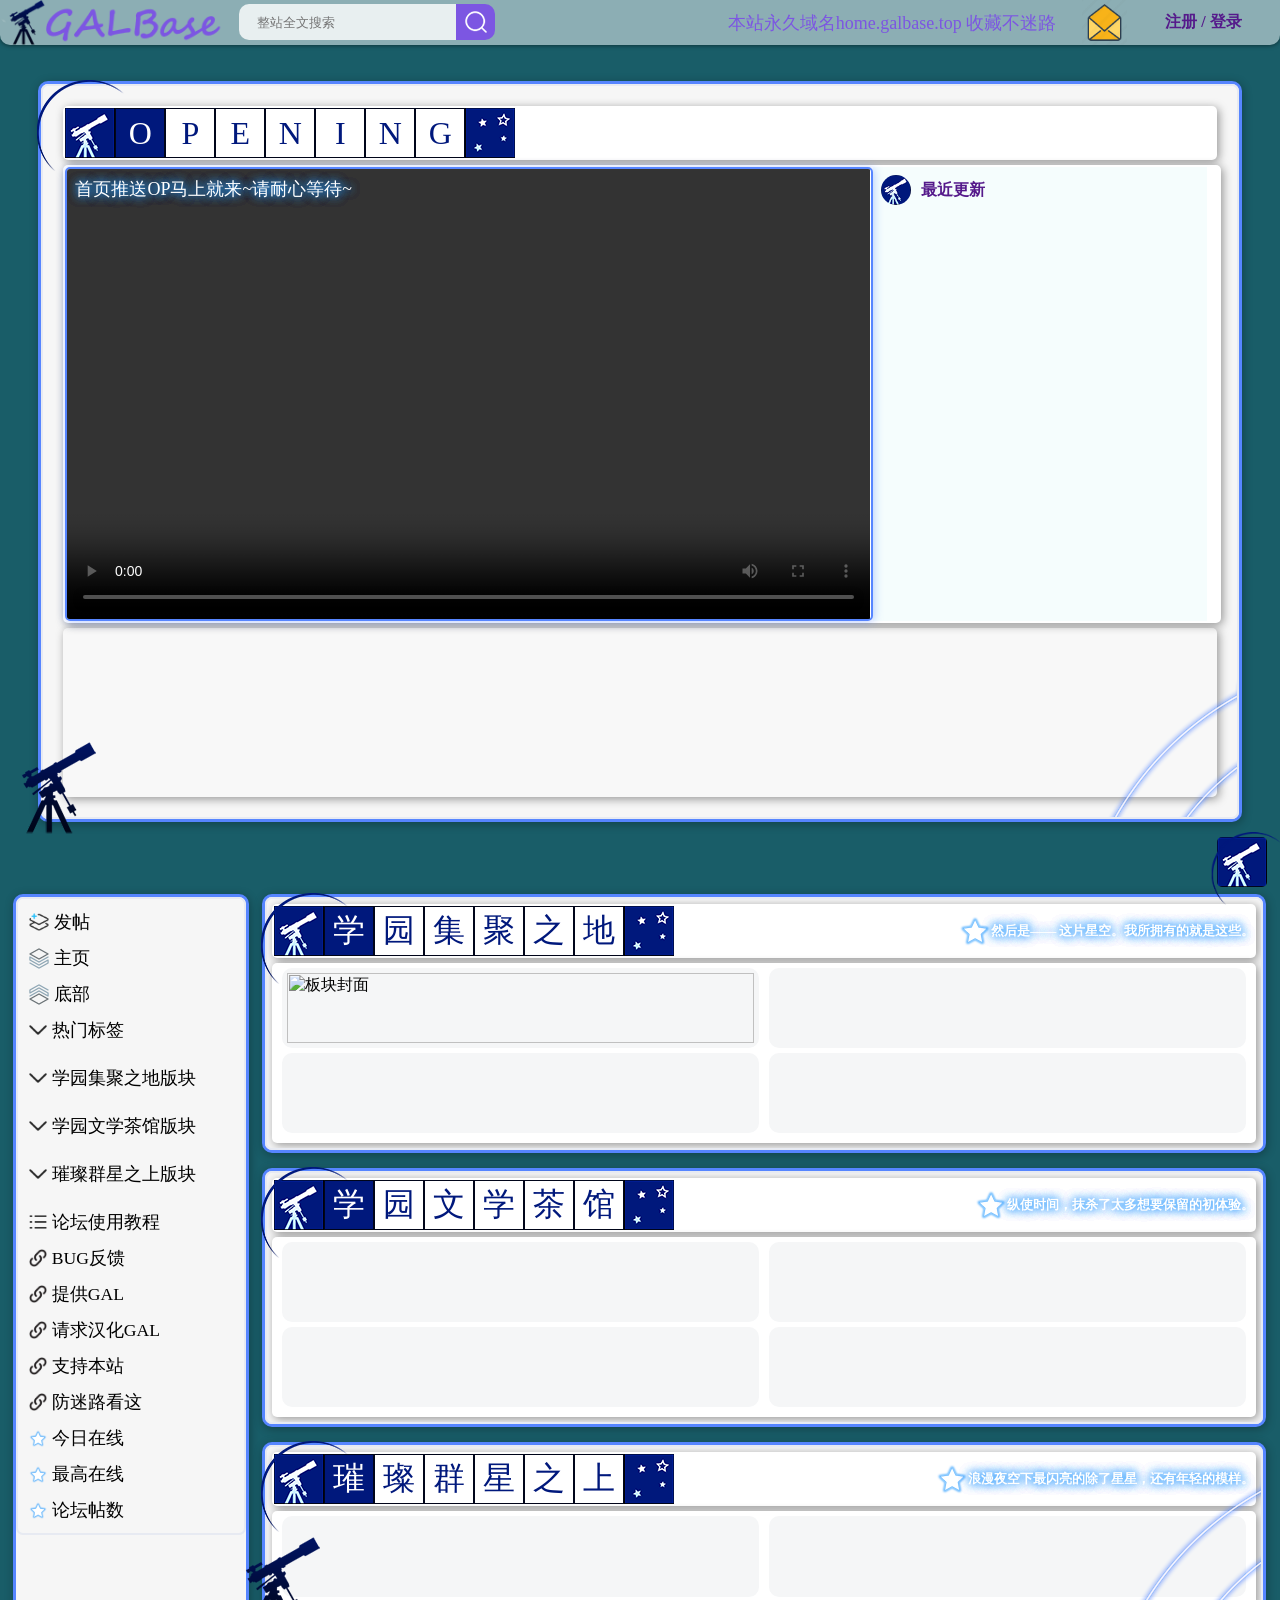
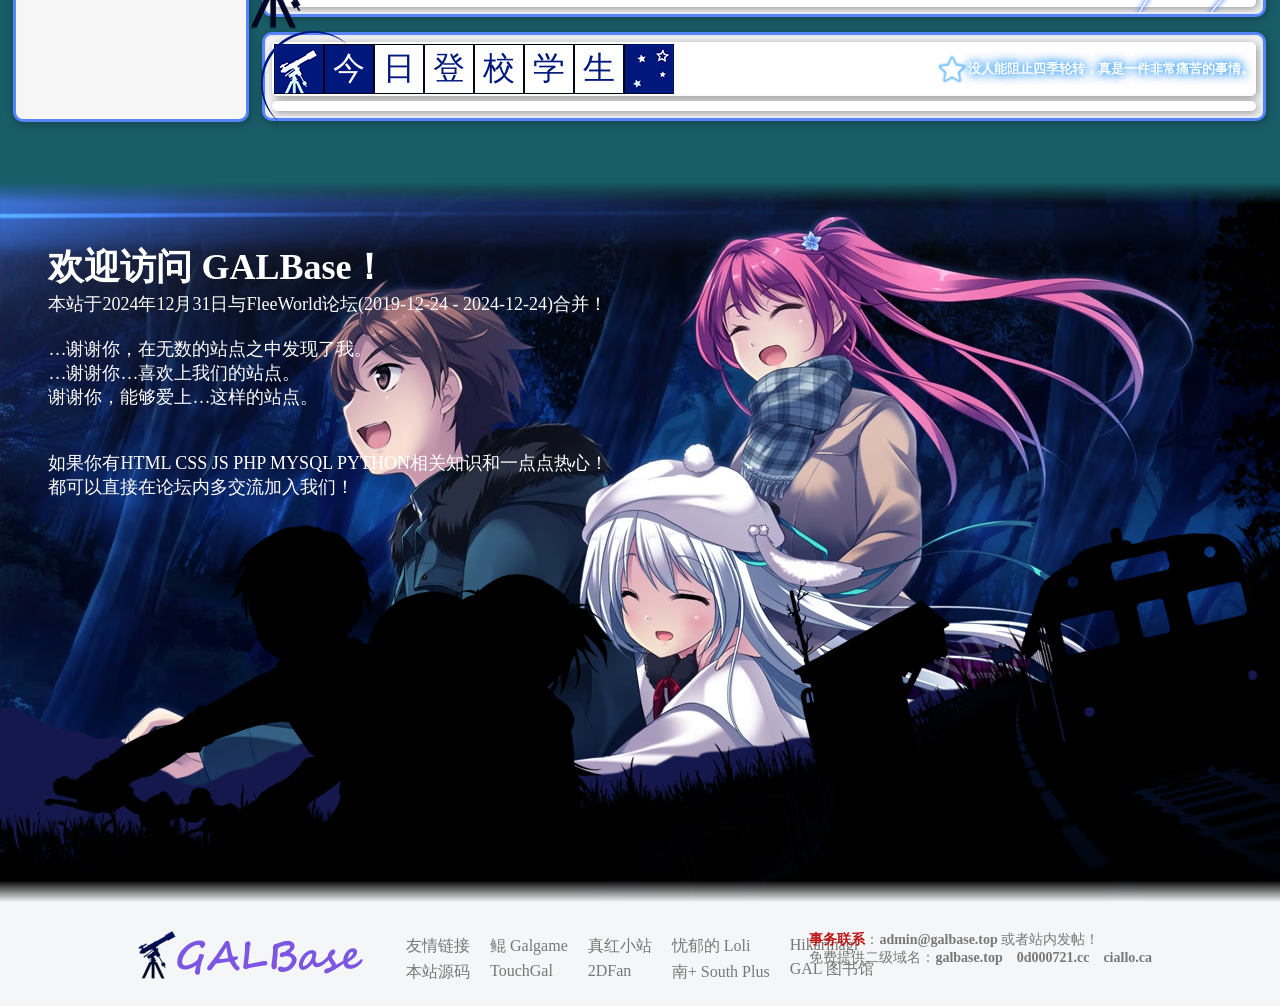
==== index.html @ 7bfcefce "新版本 脱完PHP，现在全部换成fastapi" ====
<html>
<head>
	<meta name="viewport" content="width=device-width, initial-scale=1.0, maximum-scale=1.0, user-scalable=0">
	<meta http-equiv="content-type" content="text/html; charset=utf-8">
	<meta name='description' content='GALBase论坛 - Galgame资源站点'>
	<title>GALBase论坛 - Galgame资源站点</title>

	<!-- css -->
	<link rel="stylesheet" href="/css/header.css">
	<link rel="stylesheet" href="/css/style.css">
	<link rel="stylesheet" href="/css/home_page.css">
	<style>
		#fps {
			position: sticky;
			left: 0;
			bottom: 0;
			background-color:aqua;
		}
	</style>
</head>
<body>
	

	<div class="header"></div>


	<br>
	<br>

	<div class="board op_board">
		<img src="/data/imgs/telescope_top.png" class="telescope_top">
		<img src="/data/imgs/telescope_bottom.png" class="telescope_bottom">
		<img src="/data/imgs/title_arc.png" class="title_arc">
		<div class="board_2nd">
			<img src="/data/imgs/star_orbit.png" class="star_orbit">
			<img src="/data/imgs/light_star.png" class="light_star">
			<header>
				<img src="/data/imgs/title_start.png" class="title_start">
				<ul class="title_content">
					<li>O</li>
					<li>P</li>
					<li>E</li>
					<li>N</li>
					<li>I</li>
					<li>N</li>
					<li>G</li>
				</ul>
				<img src="/data/imgs/title_end.png" class="title_end">
			</header>
			<main style="width: 100%">
				<div class="home_page_op">
					<video src="" poster="" frameborder="no" framespacing="0" scrolling="no" allow="autoplay; encrypted-media" allowfullscreen="true" preload="auto" controls controlsList="nodownload"></video>
					<span class="title"><a href="" target="_blank">首页推送OP马上就来~请耐心等待~</a></span>
				</div>

				<div class="newest_topic">
					<div class="card">
						<div class="auther">
							<img src="/data/imgs/title_start.png" class="avatar" alt="图片加载失败">
							<span class="uname">最近更新</span>
						</div>
					</div>
				</div>
			</main>

			<div class="recommend_gal_list">
				<div class="card"></div>
			</div>
		</div>
	</div>






	<br>
	<br>
	<br>
	<br>

	<div class="board navigation_bar"></div>


	<div class="board main_board">
		<img src="/data/imgs/title_arc.png" class="title_arc">
		<div class="board_2nd">
			<header>
				<img src="/data/imgs/title_start.png" class="title_start">
				<ul class="title_content">
					<li>学</li>
					<li>园</li>
					<li>集</li>
					<li>聚</li>
					<li>之</li>
					<li>地</li>
				</ul>
				<img src="/data/imgs/title_end.png" class="title_end">
				<div class="sign">
					<img class="star" src="/data/imgs/star.png" alt="图片加载失败">
					<p>然后是—— 这片星空。我所拥有的就是这些。</p>
				</div>
			</header>
			<main>
				<div class="section_board" id="fid_1-1">
					<img class="cover" src="/data/imgs/board/none.png" alt="板块封面">
					<ul>
						<li><a class="title" href="" target="_blank">&ensp;板块信息正在来的路上~请耐心等待~</a><span class="num" hidden>收入数: <span>0</span></span></li>
						<li><a class="topic" href="" target="_blank"></a></li>
						<li class="info" hidden>
							<img src="/data/imgs/user.png" alt="用户名"><a class="auther" href="" target="_blank"></a>
							<img src="/data/imgs/date.png" alt="日期"><span class="date"></span>
							<img src="/data/imgs/view.png" alt="浏览量"><span class="view"></span>
							<img src="/data/imgs/reply.png" alt="回复量"><span class="reply"></span>
						</li>
					</ul>
				</div>

				<div class="section_board" id="fid_1-2">
					<img class="cover" src="" alt="板块封面" hidden>
					<ul>
						<li><a class="title" href="" target="_blank"></a><span class="num" hidden>收入数: <span>0</span></span></li>
						<li><a class="topic" href="" target="_blank"></a></li>
						<li class="info" hidden>
							<img src="/data/imgs/user.png" alt="用户名"><a class="auther" href="" target="_blank"></a>
							<img src="/data/imgs/date.png" alt="日期"><span class="date"></span>
							<img src="/data/imgs/view.png" alt="浏览量"><span class="view"></span>
							<img src="/data/imgs/reply.png" alt="回复量"><span class="reply"></span>
						</li>
					</ul>
				</div>

				<div class="section_board" id="fid_1-3">
					<img class="cover" src="" alt="板块封面" hidden>
					<ul>
						<li><a class="title" href="" target="_blank"></a><span class="num" hidden>收入数: <span>0</span></span></li>
						<li><a class="topic" href="" target="_blank"></a></li>
						<li class="info" hidden>
							<img src="/data/imgs/user.png" alt="用户名"><a class="auther" href="" target="_blank"></a>
							<img src="/data/imgs/date.png" alt="日期"><span class="date"></span>
							<img src="/data/imgs/view.png" alt="浏览量"><span class="view"></span>
							<img src="/data/imgs/reply.png" alt="回复量"><span class="reply"></span>
						</li>
					</ul>
				</div>

				<div class="section_board" id="fid_1-4">
					<img class="cover" src="" alt="板块封面" hidden>
					<ul>
						<li><a class="title" href="" target="_blank"></a><span class="num" hidden>收入数: <span>0</span></span></li>
						<li><a class="topic" href="" target="_blank"></a></li>
						<li class="info" hidden>
							<img src="/data/imgs/user.png" alt="用户名"><a class="auther" href="" target="_blank"></a>
							<img src="/data/imgs/date.png" alt="日期"><span class="date"></span>
							<img src="/data/imgs/view.png" alt="浏览量"><span class="view"></span>
							<img src="/data/imgs/reply.png" alt="回复量"><span class="reply"></span>
						</li>
					</ul>
				</div>


			</main>
		</div>
	</div>





	<div class="board main_board" style="margin-top: 15px;">
		<img src="/data/imgs/title_arc.png" class="title_arc">
		<div class="board_2nd">
			<header>
				<img src="/data/imgs/title_start.png" class="title_start">
				<ul class="title_content">
					<li>学</li>
					<li>园</li>
					<li>文</li>
					<li>学</li>
					<li>茶</li>
					<li>馆</li>
				</ul>
				<img src="/data/imgs/title_end.png" class="title_end">
				<div class="sign">
					<img class="star" src="/data/imgs/star.png" alt="图片加载失败">
					<p>纵使时间，抹杀了太多想要保留的初体验。</p>
				</div>
			</header>
			<main>
				<div class="section_board" id="fid_2-1">
					<img class="cover" src="" alt="板块封面" hidden>
					<ul>
						<li><a class="title" href="" target="_blank"></a><span class="num" hidden>收入数: <span>0</span></span></li>
						<li><a class="topic" href="" target="_blank"></a></li>
						<li class="info" hidden>
							<img src="/data/imgs/user.png" alt="用户名"><a class="auther" href="" target="_blank"></a>
							<img src="/data/imgs/date.png" alt="日期"><span class="date"></span>
							<img src="/data/imgs/view.png" alt="浏览量"><span class="view"></span>
							<img src="/data/imgs/reply.png" alt="回复量"><span class="reply"></span>
						</li>
					</ul>
				</div>

				<div class="section_board" id="fid_2-2">
					<img class="cover" src="" alt="板块封面" hidden>
					<ul>
						<li><a class="title" href="" target="_blank"></a><span class="num" hidden>收入数: <span>0</span></span></li>
						<li><a class="topic" href="" target="_blank"></a></li>
						<li class="info" hidden>
							<img src="/data/imgs/user.png" alt="用户名"><a class="auther" href="" target="_blank"></a>
							<img src="/data/imgs/date.png" alt="日期"><span class="date"></span>
							<img src="/data/imgs/view.png" alt="浏览量"><span class="view"></span>
							<img src="/data/imgs/reply.png" alt="回复量"><span class="reply"></span>
						</li>
					</ul>
				</div>

				<div class="section_board" id="fid_2-3">
					<img class="cover" src="" alt="板块封面" hidden>
					<ul>
						<li><a class="title" href="" target="_blank"></a><span class="num" hidden>收入数: <span>0</span></span></li>
						<li><a class="topic" href="" target="_blank"></a></li>
						<li class="info" hidden>
							<img src="/data/imgs/user.png" alt="用户名"><a class="auther" href="" target="_blank"></a>
							<img src="/data/imgs/date.png" alt="日期"><span class="date"></span>
							<img src="/data/imgs/view.png" alt="浏览量"><span class="view"></span>
							<img src="/data/imgs/reply.png" alt="回复量"><span class="reply"></span>
						</li>
					</ul>
				</div>

				<div class="section_board" id="fid_2-4">
					<img class="cover" src="" alt="板块封面" hidden>
					<ul>
						<li><a class="title" href="" target="_blank"></a><span class="num" hidden>收入数: <span>0</span></span></li>
						<li><a class="topic" href="" target="_blank"></a></li>
						<li class="info" hidden>
							<img src="/data/imgs/user.png" alt="用户名"><a class="auther" href="" target="_blank"></a>
							<img src="/data/imgs/date.png" alt="日期"><span class="date"></span>
							<img src="/data/imgs/view.png" alt="浏览量"><span class="view"></span>
							<img src="/data/imgs/reply.png" alt="回复量"><span class="reply"></span>
						</li>
					</ul>
				</div>
			</main>
		</div>
	</div>



	<div class="board main_board" style="margin-top: 15px;">
		<img src="/data/imgs/telescope_top.png" class="telescope_top">
		<img src="/data/imgs/telescope_bottom.png" class="telescope_bottom">
		<img src="/data/imgs/title_arc.png" class="title_arc">
		<div class="board_2nd">
			<img src="/data/imgs/star_orbit.png" class="star_orbit">
			<img src="/data/imgs/light_star.png" class="light_star">
			<header>
				<img src="/data/imgs/title_start.png" class="title_start">
				<ul class="title_content">
					<li>璀</li>
					<li>璨</li>
					<li>群</li>
					<li>星</li>
					<li>之</li>
					<li>上</li>
				</ul>
				<img src="/data/imgs/title_end.png" class="title_end">
				<div class="sign">
					<img class="star" src="/data/imgs/star.png" alt="图片加载失败">
					<p>浪漫夜空下最闪亮的除了星星，还有年轻的模样。</p>
				</div>
			</header>
			<main style="width: 100%;">

				<div class="section_board" id="fid_3-1">
					<img class="cover" src="" alt="板块封面" hidden>
					<ul>
						<li><a class="title" href="" target="_blank"></a><span class="num" hidden>收入数: <span>0</span></span></li>
						<li><a class="topic" href="" target="_blank"></a></li>
						<li class="info" hidden>
							<img src="/data/imgs/user.png" alt="用户名"><a class="auther" href="" target="_blank"></a>
							<img src="/data/imgs/date.png" alt="日期"><span class="date"></span>
							<img src="/data/imgs/view.png" alt="浏览量"><span class="view"></span>
							<img src="/data/imgs/reply.png" alt="回复量"><span class="reply"></span>
						</li>
					</ul>
				</div>

				<div class="section_board" id="fid_3-2">
					<img class="cover" src="" alt="板块封面" hidden>
					<ul>
						<li><a class="title" href="" target="_blank"></a><span class="num" hidden>收入数: <span>0</span></span></li>
						<li><a class="topic" href="" target="_blank"></a></li>
						<li class="info" hidden>
							<img src="/data/imgs/user.png" alt="用户名"><a class="auther" href="" target="_blank"></a>
							<img src="/data/imgs/date.png" alt="日期"><span class="date"></span>
							<img src="/data/imgs/view.png" alt="浏览量"><span class="view"></span>
							<img src="/data/imgs/reply.png" alt="回复量"><span class="reply"></span>
						</li>
					</ul>
				</div>
			</main>
		</div>
	</div>




	<div class="board main_board dynamic_height_flex" style="margin-top: 15px;">
		<img src="/data/imgs/title_arc.png" class="title_arc">
		<div class="board_2nd">
			<header>
				<img src="/data/imgs/title_start.png" class="title_start">
				<ul class="title_content">
					<li>今</li>
					<li>日</li>
					<li>登</li>
					<li>校</li>
					<li>学</li>
					<li>生</li>
				</ul>
				<img src="/data/imgs/title_end.png" class="title_end">
				<div class="sign">
					<img class="star" src="/data/imgs/star.png" alt="图片加载失败">
					<p>没人能阻止四季轮转，真是一件非常痛苦的事情。</p>
				</div>
			</header>
			<main id="online">
				<ul></ul>
			</main>
		</div>
	</div>

	<br><br><br>
</body>

<script src="/js/functions.js"></script>
<script src="/js/header.js"></script>
<script src="/js/navigation_bar.js"></script>
<script src="/js/index.js"></script>
<script src="/js/footer.js"></script>
---- css/header.css ----
.header {
	position: sticky;
	top: 0px;
	width: 100%;
	height: 5%;
	background-color: rgba(255, 255, 255, .5);
	border-radius: 0 0 10px 10px;
	box-shadow: 0px 0px 5px rgb(0,0,0, .6);
	z-index: 100;
}

.header .logo {
	float: left;
	height: 100%;
	cursor: pointer;
	-webkit-user-drag: none;
	-moz-user-drag: none;
	-o-user-drag: none;
	-ms-user-drag: none;
	user-select: none;
	-webkit-user-select: none;
	-moz-user-select: none;
	-o-user-select: none;
	-ms-user-select: none;
}

.header .search {
	float: left;
	width: 20%;
	height: 100%;
	margin-left: 1%;
}

.header .search input {
	float: left;
	margin-top: 1.4%;
	height: 80%;
	width: 85%;
	padding-top: 1%;
    background-color: rgba(255, 255, 255, .8);
	border: 0;
    border-radius: 10px 0 0 10px;
    border-color: #8fc1f2;
	text-indent: 1em;
	outline: none;
}

.header .search span {
	float: left;
	margin-top: 1.4%;
	height: 80%;
	width: 15%;
	border-radius: 0 10px 10px 0;
	cursor: pointer;
	background: #7C56E2 url(/data/imgs/search.png) no-repeat center center;
}

.user_dropdown {
	display: block;
	float: right;
	position: relative;
	margin-left: 1%;
	margin-right: 3%;
	min-width: 5%;
	max-width: 10%;
	transition: all 0.3s;
}

.user_dropdown:hover {
	background-color: rgba(255, 255, 255, .3);
	border-radius: 8px;
}

.user_dropdown .uname {
	display: flex;
	position: relative;
	width: 100%;
	height: 100%;
    justify-content: left;
    align-items: center;
	font-weight: bold;
	color: #551A8B;
	white-space: nowrap;
	overflow: hidden;
	text-overflow: ellipsis;
	transition: all 0.5s;
}

.user_dropdown .uname:hover {
	color: #FC6401;
}

.user_dropdown .content {
	display: none;
	position: absolute;
	padding: 4px;
	width: 100%;
	border-radius: 0 0 8px 8px;
	background-color: rgba(255, 255, 255, .6);
}

.user_dropdown:hover .content {
	display: block;
}

.user_dropdown .content a {
	color: #551A8B;
	text-decoration: none;
	display: block;
}

.user_dropdown .content a:hover {
	color: #FC6401;
}


.header .avatar {
	float: right;
	height: 100%;
	border: white solid 2px;
	border-radius: 10px;
	box-sizing: border-box;
	transition: all 0.15s;
	-webkit-user-drag: none;
	-moz-user-drag: none;
	-o-user-drag: none;
	-ms-user-drag: none;
	user-select: none;
	-webkit-user-select: none;
	-moz-user-select: none;
	-o-user-select: none;
	-ms-user-select: none;
}

.header .avatar:hover {
	border-radius: 5px;
	border: beige solid 1px;
}

.header .msg {
	display: flex;
	float: right;
	margin-right: 2%;
	height: 100%;
}

.header .broadcast {
	display: flex;
	float: right;
	height: 100%;
	margin-right: 2%;
	color: #7C56E2;
	font-size: large;
    align-items: center;
}
---- css/style.css ----
#imp {
	position: fixed;
	width: 100%;
	bottom: 0;
	background-color: red;
	z-index: 999;
	font-size: small;
}

[hidden] {
  display: none !important; /* 强制 hidden 生效 */
}

* {
	margin: 0;
	padding: 0;
	text-decoration: none;
	list-style: none;
}

table {
    border-collapse: separate;
    border-spacing: 0;
}

table td, table th {
    padding: 10px;
}

body {
	background-color: #195d68;
	background-size: cover;
	background-position: center top;
	background-repeat: no-repeat;
	background-attachment: fixed;
}

u {
	text-decoration: underline;
}

br {
	user-select: none;
}

pre {
	margin-top: 10px;
	margin-bottom: 10px;
    color: #2b2b2b;
    padding: 20px;
	font-size: large;
    font-family: Consolas, 黑体, "Liberation Mono", Menlo, monospace, Courier;
	background-color: #ddd;
	border-radius: 10px;
    white-space: pre-wrap;
    word-wrap: break-word;
    word-break: break-all;
}

input {
	height: 30px;
	padding-left: 5px;
	background-color: rgba(235, 251, 252, 0.5);
	border-radius: 4px;
	border-color: #5685FF;
}

input:hover {
	background-color: rgba(189, 240, 160, .5);
	border-color: #2249ab;
}

input:focus {
	background-color: rgba(189, 240, 160, .5);
	border-color: #2249ab;
}

button {
	padding: 0 5px 0 5px;
	height: 30px;
	text-align: center;
	color: #fff;
	background-color: #5685FF;
	border-radius: 4px;
	border-color: #4E78E5;
	cursor: pointer;
	align-items: center;
	box-sizing: border-box;
	transition: all 0.25s;
}

button:hover {
	border-color: #2249ab;
	border-radius: 7px;
	box-shadow: 1px 1px 10px rgb(0,0,0, 0.3);
	transform: translate(0, -1px);
}

button img {
	margin-right: 2px;
	height: 90%;
}

.flex {
	display: flex;
	align-items: center;
}

select {
    padding: 0 10px;
    height: 30px;
    background-color: rgba(235, 251, 252, 0.5);
	border-width: 2px;
    border-radius: 4px;
    border-color: #5685FF;
    cursor: pointer;
    box-sizing: border-box;
    transition: all .25s;
}

select:hover {
	background-color: rgba(189, 240, 160, .5);
	border-color: #2249ab;
}

/* 包裹select的外部容器 */
.select_warp {
	position: relative;
	width: 200px;
	user-select: none;
	z-index: 100;
}

/* 自定义下拉框的样式 */
.select_main {
	height: 30px;
	padding: 0 10px;
	background-color: rgba(235, 251, 252, 0.5);
	border: 2px solid #5685FF;
	border-radius: 4px;
	cursor: pointer;
	font-size: 14px;
	display: flex;
	align-items: center;
	justify-content: space-between;
	transition: background-color 0.25s ease, border-color 0.25s ease;
	position: relative;
	z-index: 100;
}

.select_main span img {
	float: left;
	margin-right: 10px;
	height: 20px;
}



/* 下拉箭头样式 */
.select_main::after {
	content: '';
	position: absolute;
	right: 10px;
	top: 50%;
	transform: translateY(-50%) rotate(45deg);
	width: 8px;
	height: 8px;
	border-left: 2px solid #5685FF;
	border-bottom: 2px solid #5685FF;
	pointer-events: none;
}

/* 自定义选项菜单样式 */
.options {
	display: none;
	position: absolute;
	width: 100%;
	background-color: white;
	box-shadow: 0 2px 10px rgba(0, 0, 0, 0.1);
	z-index: 100;
	max-height: 200px;
	overflow-y: auto;
	border: 1px solid #ccc;
	border-radius: 4px;
	box-sizing: border-box;
}

/* 每个选项的样式 */
.option {
	display: flex;
	align-items: center;
	padding: 10px;
	cursor: pointer;
}

.option img {
	margin-right: 10px;
	height: 20px;
}

/* 悬停效果 */
.option:hover {
	background-color: rgba(86, 133, 255, 0.1);
}

/* 样式调节 select 的悬停效果 */
.select_main:hover {
	background-color: rgba(189, 240, 160, 0.5);
	border-color: #2249ab;
}

/* 调整滚动条的样式 */
.options::-webkit-scrollbar {
	width: 6px;
}

.options::-webkit-scrollbar-thumb {
	background-color: #ccc;
	border-radius: 10px;
}







textarea {
	padding: 5px;
	border: 2px solid #5685FF;
	border-radius: 5px;
	background-color: #f5f6f7;
	font-size: 16px;
	box-sizing: border-box;
}

.hidden {
	display: inline-block;
	width: 1px;
	user-select: none;
	-webkit-user-drag: none;
	pointer-events: none;
	opacity: 0;
}

.board {
	background-color: #f6f6f6;
	/* background-color: rgba(255, 255, 255, .7); */
	border: 3px solid #5685FF;
	border-radius: 10px;
	box-shadow: 1px 2px 10px rgb(0,0,0, .3);
	/* backdrop-filter: blur(2px); */
	transform: translateZ(0);
	transition: all 0.5s;
}

.board:hover {
	border: 3px solid #2249ab;
	border-radius: 5px;
	box-shadow: 2px 4px 10px rgb(0,0,0, .4);
	/* backdrop-filter: blur(5px); */
	transform: translateZ(0);
}

.board_2nd {
	position: relative;
	padding: 5px;
	border: 2px solid #E7EAF2;
	border-radius: 7px;
	transition: all 0.5s;
	overflow: hidden;
}

.board_2nd:hover {
	border-radius: 2px;
}

.board_2nd header {
	padding: 2px;
	height: 50px;
	text-align: center;
	align-items: center;
	background-color: #ffffff;
	/* background-color: rgba(255, 255, 255, .2); */
	box-shadow: 2px 2px 10px rgb(0,0,0, .4);
	border-radius: 5px;
	transition: all 0.5s;
}


.telescope_top {
	position: absolute;
	left: -20px;
	bottom: 2px;
	transition: all 0.5s;
	transform-origin: 22px 51px;
	user-select: none;
	z-index: 4;
}

@keyframes telescope_down {
	0% {
		transform: rotate(0deg);
	}

	100% {
		transform: rotate(8deg);
	}
}

@keyframes telescope_up {
	0% {
		transform: rotate(8deg);
	}

	100% {
		transform: rotate(0deg);
	}
}


.telescope_bottom {
	position: absolute;
	left: -15px;
	bottom: -15px;
	user-select: none;
	z-index: 4;
}

.star_orbit {
	position: absolute;
	right: 0;
	bottom: 0;
	user-select: none;
	z-index: 9;
	user-select: none;
	-webkit-user-drag: none;
	pointer-events: none;
}

.light_star {
	position: absolute;
	right: -48px;
	bottom: 102px;
	user-select: none;
	z-index: 10;
}

.title_arc {
	position: absolute;
	left: -5px;
	top: -5px;
	z-index: 5;
	user-select: none;
	-webkit-user-drag: none;
	pointer-events: none;
}

.title_start {
	display: flex;
	float: left;
	user-select: none;
	-webkit-user-drag: none;
}

.title_content li {
	display: flex;
	float: left;
	width: 50px;
	height: 50px;
	border: 1px solid #00051A;
	color: #00187C;
	font-size: xx-large;
	justify-content: center;
    align-items: center;
	box-sizing: border-box;
}

.title_content li:first-child {
	color: white;
	background-color: #00187C;
}

.title_end {
	float: left;
	user-select: none;
	-webkit-user-drag: none;
}

.board_2nd main {
	display: inline-block;
	margin-top: 5px;
	padding: 2px;
	background-color: #fff;
	/* background-color: rgba(255, 255, 255, .2); */
	box-shadow: 2px 2px 10px rgb(0,0,0, .4);
	border-radius: 5px;
}

.limit {
	max-height: 40cqw;
	overflow-y: scroll;
	overflow-x: hidden;
}

/* 导航栏 */
.navigation_bar {
	float: left;
	margin-left: 1%;
	width: 18%;
	height: auto;
	user-select: none;
    overflow-y: auto;
    scrollbar-width: none;
    -ms-overflow-style: none;
}

.navigation_bar span {
	display: flex;
	padding: 6px;
	width: 96%;
	font-size: 1.1em;
	cursor: pointer;
	justify-content: left;
	align-items: center;
	transition: all 0.5s;
}

.navigation_bar span img {
	margin-right: 5px;
	transition: transform 0.25s;
}

.navigation_bar span:hover {
	background-color: rgba(189, 240, 160, .5);
}

.navigation_bar span:first-child {
	border-radius: 5px 5px 0 0;
}

.navigation_bar span:last-child {
	border-radius: 0 0 5px 5px;
}


.navigation_bar span li {
	padding: 0 10px 0 10px;
	font-size: 0.8em;
	white-space: nowrap;
	overflow: hidden;
	text-overflow: ellipsis;
}

.navigation_bar span li:hover {
	background-color: rgba(114, 226, 166, .4);
}

.navigation_bar span li a {
	color: black;
}

.navigation_bar .tag {
	padding: 0 4px 0 4px;
	margin-bottom: 2px;
}

.navigation_bar .tag a {
	color: white;
}


.main_board {
	display: inline-block;
	margin-left: 1%;
	width: 78%;
}

.main_board main {
	padding: 5px;
	width: 100%;
	box-sizing: border-box;
}

.main_board .sign {
	display: flex;
	height: 100%;
	justify-content: right;
	align-items: center;
}

.main_board .sign p {
	color: white;
    font-size: small;
    font-weight: 700;
	text-shadow: 0 0 10px rgb(35, 153, 255, 0.5),0 0 10px rgb(35, 153, 255, 0.5),0 0 10px rgb(35, 153, 255, 0.5),0 0 10px rgb(35, 153, 255, 0.5);
}

.star {
	animation-name: star_rotate;
	animation-duration: 1.5s;
	animation-iteration-count: infinite;
}

@keyframes star_rotate {
	0% {
		transform: rotateY(0deg);
	}

	100% {
		transform: rotateY(179deg);
	}
}

.tag {
	display: inline-block;
	padding: 0 3px 1px 2px;
	margin-right: 2px;
	color: #fff;
	text-align: center;
	cursor: pointer;
	background: #7cc3e0;
	border-color: #53b0d6;
	border-radius: 4px;
	transition: all 0.25s;
}

.tag2 {
	background: #76C688;
	border-color: #44B668;
}

.tag3 {
	background: #ce110e;
    border-color: #830000;
}

.tag:hover {
	border-radius: 7px;
	box-shadow: 1px 1px 20px rgb(0,0,0, 0.3);
	transform: translate(0, -1px);
}

.show_bg {
	position: fixed;
	right: 1cqw;
	bottom: 1cqw;
	cursor: pointer;
	
	/* 
	
	border: 10px solid wheat;
	border-image: url(/data/imgs/border_6.png) 10 stretch;
	
	
	background-color: #fff6d4; */
	z-index: 100;
}

.show_bg .bt {
	border-radius: 5px;
}

.show_bg .title_arc {
	top: -1.2cqw;
	left: -1.2cqw;
	transform: scale(0.8);
}

.buttons {
	display: flex;
	height: 100%;
	padding-left: 10px;
	align-items: center;
}

.buttons_ {
	display: flex;
	height: 100%;
	padding-right: 10px;
	align-items: center;
	justify-content: flex-end;
	gap: 5px;
}

.buttons_ button {
	margin-right: 5px;
}


/* 终端蒙版 */
#float_window {
	display: none;
	position: absolute;
	top: 0;
	left: 0;
	width: 100%;
	background-color: rgba(0, 0, 0, 0.2);
	transition: all 0.25s;
	z-index: 999;
}

#float_window .board {
	position: absolute;
	display: inline-block;
	top: 0%;
	left: 50%;
	width: 50%;
	max-height: 80%;
	transform: translate(-50%, -50%);
}

#float_window header {
	cursor: move;
}



.wide_board {
	float: left;
	margin: 10px 0 1% 1%;
	width: 97.5%;
}

.wide_board main {
	width: 100%;
}

/* .wide_board main {
	width: 99.6%;
} */



/* 隐藏原生复选框，并包裹在label中方便对齐 */
.checkbox {
	--size: 1em;       /* 整体大小 */
	--border: 2px;      /* 边框粗细 */
	--spacing: 1px;     /* 留白间距 */
	--color: #5685FF;   /* 主颜色 */
	display: inline-flex;
	align-items: center;
	gap: 4px;
	cursor: pointer;
	user-select: none;
}

.checkbox span {
	user-select: text;
}

/* 隐藏原生input */
.checkbox input {
	opacity: 0;
	position: absolute;
}

/* 自定义复选框容器 */
.checkbox .checkmark {
	width: var(--size);
	height: var(--size);
	border: var(--border) solid var(--color);
	border-radius: 4px;
	position: relative;
	transition: all 0.2s ease;
	box-shadow: 0 0 0 0px rgba(59, 130, 246, 0.2);
}

/* 默认发光效果 */
.checkbox .checkmark:hover {
	box-shadow: 0 0 0 2px rgba(0, 0, 0, 0.1);
}

/* 选中状态的内部方块 */
.checkbox input:checked + .checkmark::after {
	content: "";
	width: calc(var(--size) - var(--border)*1 - var(--spacing)*2);
	height: calc(var(--size) - var(--border)*1 - var(--spacing)*2);
	background: var(--color);
	position: absolute;
	left: 50%;
	top: 50%;
	transform: translate(-50%, -50%); /* 双重保险居中 */
	border-radius: 2px;
	transition: all 0.2s ease;
}

/* 聚焦状态增强发光 */
.checkbox input:focus-visible + .checkmark {
	box-shadow: 0 0 0 3px rgba(59, 130, 246, 0.3);
	outline: none;
}

.ym {
	padding: 5px;
	text-align: center;
}

.ym a {
	border-radius: 5px;
	background-color: #f5f6f7;
}

.ym img {
	width: 100%;
}

.ym a {
	color: black;
}

footer {
	margin-top: 2cqw;
	width: 100%;
	float: left;
	overflow: hidden;
	box-sizing: border-box;
	color: #777;
}

footer .t {
	position: relative;

	/* 上下两端渐隐 */
	-webkit-mask-image: linear-gradient(to bottom, 
		transparent,          /* 顶部渐隐 */
		black 3%,            /* 进入完全可见 */
		black 97%,            /* 保持可见 */
		transparent           /* 底部渐隐 */
	);
	-webkit-mask-repeat: no-repeat;
	-webkit-mask-size: 100% 100%;

	mask-image: linear-gradient(to bottom, 
		transparent, 
		black 3%, 
		black 97%, 
		transparent
	);
	mask-repeat: no-repeat;
	mask-size: 100% 100%;
}

footer .t .bg {
	width: 100%;
}

footer .t .dark {
	position: absolute;
	top: 0;
	left: 0;
	width: 100%;
	transition: transform 0.3s ease-out; /* 平滑过渡 */
	will-change: transform;
}


footer .t .content {
	position: absolute;
	top: 4cqw;
	left: 3cqw;
	padding: 10px;
	color: white;
	font-size: large;
}

footer .b {
	margin-top: -2cqw;
	background-color: #f5f6f7;
}


footer .links {
	display: flex;
	position: relative;
	justify-content: center;
	gap: 20px;
	flex-wrap: wrap;
	
}


footer .links ul {
	text-align: left;
}

footer .links ul li {
	margin: 5px 0;
}

footer .links .logo {
	position: absolute;
	left: 10cqw;
}

footer a {
	color: #777;
}

footer a:visited {
	color: #777;
}

footer a:hover {
	color: #7C56E2;
	text-decoration-line: underline;
}

.contact-info {
	position: absolute;
	right: 10cqw;
	font-size: 14px;
}

/* 背景轮播的样式 */
.cb-slideshow {
	position: fixed; /* 使用 fixed 来确保背景始终在屏幕上 */
	top: 0;
	left: 0;
	width: 100%;
	height: 100vh;
	list-style: none;
	padding: 0;
	margin: 0;
	z-index: -1; /* 背景处于最底层，其他内容不会被遮挡 */
}

.cb-slideshow li {
	position: absolute;
	top: 0;
	left: 0;
	width: 100%;
	height: 100%;
	opacity: 0;
	transition: opacity 2s ease-in-out; /* 只控制透明度过渡 */
	z-index: 0;
}

.cb-slideshow li span {
	display: block;
	width: 100%;
	height: 100%;
	background-size: cover;
	background-position: center;
	transform: scale(1);
	transition: transform 1s ease-in-out; /* 只控制缩放过渡 */
}

/* 蓝晶版樱雪 */
table { border-collapse: collapse; width: 100%; border: 1px solid #c5d0ff; border-radius: 8px; overflow: hidden; } thead tr { background: #7aa4ff; color: #fff; } thead th { padding: 11px 16px; font-weight: 500; text-align: left; } tbody tr:nth-child(odd) { background: #f8f9ff; } tbody tr:nth-child(even) { background: #e8eeff; } tbody td { padding: 10px 16px; border-bottom: 1px solid #d0daff; color: #2a3060; transition: background 0.15s, color 0.15s; } tbody tr:last-child td { border-bottom: none; } tbody tr:hover td { background: #b8ccff !important; color: #0f246e; }
a { color: #4a72e8; text-decoration: none; transition: color 0.15s; } a:visited { color: #8872cc; /* 偏紫蓝，区分已访问 */ } a:hover { color: #1e3fc0; text-decoration: underline; text-underline-offset: 3px; text-decoration-color: #7aa4ff; }


/* 控制轮播效果：使用关键帧动画切换图片 */
@keyframes slide-show {
	0% {
		opacity: 0;
		transform: scale(1.1); /* 初始时略微放大 */
	}
	10% {
		opacity: 1;
		transform: scale(1); /* 图片恢复原始大小 */
	}
	16% {
		opacity: 1;
		transform: scale(1); /* 保持原始大小 */
	}
	26% {
		opacity: 0;
		transform: scale(1.1); /* 切换前略微放大 */
	}
	100% {
		opacity: 0;
		transform: scale(1.1); /* 图片消失前略微放大 */
	}
}

/* 每张图片的动画延迟时间，确保它们依次显示 */
.cb-slideshow li:nth-child(1) { animation: slide-show 36s infinite; }
.cb-slideshow li:nth-child(2) { animation: slide-show 36s infinite 6s; }
.cb-slideshow li:nth-child(3) { animation: slide-show 36s infinite 12s; }
.cb-slideshow li:nth-child(4) { animation: slide-show 36s infinite 18s; }
.cb-slideshow li:nth-child(5) { animation: slide-show 36s infinite 24s; }
.cb-slideshow li:nth-child(6) { animation: slide-show 36s infinite 30s; }






@keyframes light_star {
	0% {
		right: -48px;
		bottom: 102px;
	}

	1% {
		right: -46px;
		bottom: 101px;
	}

	2% {
		right: -46px;
		bottom: 100px;
	}

	3% {
		right: -44px;
		bottom: 99px;
	}

	4% {
		right: -42px;
		bottom: 98px;
	}


	5% {
		right: -40px;
		bottom: 98px;
	}

	6% {
		right: -38px;
		bottom: 98px;
	}

	7% {
		right: -36px;
		bottom: 97px;
	}

	8% {
		right: -34px;
		bottom: 96px;
	}

	9% {
		right: -32px;
		bottom: 98px;
	}

	10% {
		right: -30px;
		bottom: 97px;
	}

	11% {
		right: -28px;
		bottom: 96px;
	}

	12% {
		right: -26px;
		bottom: 95px;
	}

	13% {
		right: -22px;
		bottom: 93px;
	}

	14% {
		right: -20px;
		bottom: 92px;
	}

	15% {
		right: -18px;
		bottom: 91px;
	}

	16% {
		right: -16px;
		bottom: 88px;
	}

	17% {
		right: -14px;
		bottom: 88px;
	}

	18% {
		right: -12px;
		bottom: 88px;
	}

	19% {
		right: -10px;
		bottom: 85px;
	}

	20% {
		right: -8px;
		bottom: 83px;
	}

	21% {
		right: -6px;
		bottom: 81px;
	}

	22% {
		right: -4px;
		bottom: 80px;
	}

	23% {
		right: -4px;
		bottom: 80px;
	}

	24% {
		right: -2px;
		bottom: 79px;
	}

	25% {
		right: 0px;
		bottom: 78px;
	}

	26% {
		right: 2px;
		bottom: 76px;
	}

	27% {
		right: 4px;
		bottom: 75px;
	}

	28% {
		right: 6px;
		bottom: 73px;
	}

	29% {
		right: 8px;
		bottom: 72px;
	}

	30% {
		right: 10px;
		bottom: 71px;
	}

	31% {
		right: 12px;
		bottom: 69px;
	}

	32% {
		right: 14px;
		bottom: 68px;
	}

	33% {
		right: 16px;
		bottom: 66px;
	}

	34% {
		right: 18px;
		bottom: 65px;
	}

	35% {
		right: 20px;
		bottom: 64px;
	}

	36% {
		right: 22px;
		bottom: 61px;
	}

	37% {
		right: 24px;
		bottom: 59px;
	}

	38% {
		right: 26px;
		bottom: 57px;
	}

	39% {
		right: 28px;
		bottom: 55px;
	}

	40% {
		right: 30px;
		bottom: 54px;
	}

	41% {
		right: 32px;
		bottom: 52px;
	}

	42% {
		right: 34px;
		bottom: 51px;
	}

	43% {
		right: 36px;
		bottom: 48px;
	}

	44% {
		right: 38px;
		bottom: 47px;
	}

	45% {
		right: 40px;
		bottom: 45px;
	}

	46% {
		right: 42px;
		bottom: 44px;
	}

	47% {
		right: 44px;
		bottom: 42px;
	}

	48% {
		right: 46px;
		bottom: 39px;
	}

	49% {
		right: 48px;
		bottom: 37px;
	}

	50% {
		right: 50px;
		bottom: 36px;
	}

	51% {
		right: 52px;
		bottom: 34px;
	}

	52% {
		right: 54px;
		bottom: 31px;
	}

	53% {
		right: 56px;
		bottom: 30px;
	}

	54% {
		right: 58px;
		bottom: 28px;
	}

	55% {
		right: 60px;
		bottom: 25px;
	}

	56% {
		right: 62px;
		bottom: 22px;
	}

	57% {
		right: 66px;
		bottom: 18px;
	}

	58% {
		right: 68px;
		bottom: 16px;
	}

	59% {
		right: 70px;
		bottom: 15px;
	}

	60% {
		right: 72px;
		bottom: 12px;
	}

	61% {
		right: 74px;
		bottom: 9px;
	}

	62% {
		right: 76px;
		bottom: 7px;
	}

	63% {
		right: 78px;
		bottom: 5px;
	}

	64% {
		right: 80px;
		bottom: 2px;
	}

	65% {
		right: 82px;
		bottom: -1px;
	}

	66% {
		right: 84px;
		bottom: -4px;
	}

	67% {
		right: 86px;
		bottom: -7px;
	}

	68% {
		right: 88px;
		bottom: -10px;
	}

	69% {
		right: 90px;
		bottom: -13px;
	}

	70% {
		right: 92px;
		bottom: -16px;
	}

	71% {
		right: 94px;
		bottom: -19px;
	}

	72% {
		right: 96px;
		bottom: -22px;
	}

	73% {
		right: 98px;
		bottom: -27px;
	}

	74% {
		right: 100px;
		bottom: -30px;
	}

	75% {
		right: 102px;
		bottom: -34px;
	}

	76% {
		right: 104px;
		bottom: -38px;
	}

	77% {
		right: 106px;
		bottom: -41px;
	}

	78% {
		right: 108px;
		bottom: -46px;
	}

	79% {
		right: 110px;
		bottom: -50px;
	}

	80% {
		right: 112px;
		bottom: -54px;
	}

	81% {
		right: 114px;
		bottom: -58px;
	}

	82% {
		right: 116px;
		bottom: -62px;
	}

	83% {
		right: 118px;
		bottom: -66px;
	}

	84% {
		right: -48;
		bottom: -66px;
	}

	85% {
		right: -48;
		bottom: 102px;
	}
}
---- css/home_page.css ----
.op_board {
	margin-left: 3%;
	margin-right: 3%;
}

.op_board .board_2nd {
	
	padding: 20px;
}

.op_board video {
	display: inline-block;
	width: 70%;
	border: 2px solid #5685FF;
	border-radius: 5px;
	box-shadow: 1px 1px 10px rgba(86, 133, 255, 0.4);
	box-sizing: border-box;
}

.op_board .newest_topic {
	display: inline-block;
	width: 29%;
	background-color: rgba(235, 251, 252, 0.5);
	overflow-y: auto;
	scrollbar-width: none;
	-ms-overflow-style: none;
	box-sizing: border-box;
}

.op_board .newest_topic .card {
	float: left;
	padding: 8px;
	width: 100%;
	border-bottom: 1px dashed #888888;
	box-sizing: border-box;
}

.op_board .newest_topic .card:last-child {
	border-bottom: 0px;
}

.op_board .newest_topic .card:hover {
	background-color: rgba(189, 240, 160, .5);
}

.op_board .newest_topic .card .auther {
	display: flex;
	width: 100%;
	justify-content: left;
	align-items: center;
	color: #551A8B;
	font-weight: bold;
}

.op_board .newest_topic .card .avatar {
	margin-right: 10px;
	width: 30px;
	border-radius: 50%;
	aspect-ratio: 1/1;
}

.op_board .newest_topic .card .data {
	float: left;
	color: #292a2d;
}

.op_board .newest_topic .card .data img{
	height: 11px;
}

.op_board .newest_topic .card .view{
	float: right;
	color: #292a2d;
}

.op_board .newest_topic .card .view img{
	height: 11px;
}

.op_board .newest_topic .card .message img{
	height: 11px;
}

.op_board .newest_topic .card .message{
	float: right;
	color: #292a2d;
}

.op_board .newest_topic .card .preview_content {
	font-size: 1.1em;
	white-space: nowrap;
	overflow: hidden;
	text-overflow: ellipsis;
}

.op_board .newest_topic .card .preview_content a {
	color: #666666;
}

.op_board .newest_topic .card .preview_content a:visited {
	color: #666666;
}

.section_board {
	float: left;
	width: 49%;
	margin: 0 0.5% 5px 0.5%;
	padding: 5px;
	height: 8.9%;
	border-radius: 10px;
	box-sizing: border-box;
	overflow: hidden;
	background-color: #f5f6f7;
}

.section_board:hover {
	background-color: rgba(189, 240, 160, .5);
}

.section_board .cover {
	height: 100%;
	float: left;
}

.section_board ul {
	display: flex;
	flex-direction: column;
	height: 100%;
}

.section_board ul li {
	line-height: 1.2;
	flex: 1;
	font-size:1cqw;
	font-weight: 400;
	overflow: hidden;
	align-items: center;
}

.section_board ul li a {
	color: #666;
}

.section_board ul li span {
	color: #666;
}

.section_board ul li .num {
	float: right;
	margin-right: 10px;
	font-size:1cqw;
	font-weight: 400;	
}

.section_board ul li img {
	height: 50%;
	margin-left: 10px;
	margin-right: 2px;
}

.section_board .title {
	font-size:1.1cqw;
	font-weight: 700;
	color: #333;
	text-decoration: none;
}

.section_board .title:visited {
	color: #333;
}

.section_board .title:hover {
	color: #FC6403;
	text-decoration: underline;
}

.section_board .topic {
	margin-left: 10px;
	
	white-space: nowrap;
	text-decoration: underline;
}





/* .section_board img {
	height: 100%;
	float: left;
} */
/* 
.section_board .line {
	height: 30%;
	width: 70%;
	display: flex;
	color: #666;
	font-size:1cqw;
	font-weight: 400;
	align-items: center;
	white-space: nowrap;
	overflow: hidden;
	text-overflow: ellipsis;
}

.section_board .line a {
	color: #666;
}




.section_board .line a:visited {
	color: #666;
}




 */






/* 首页推送5个GAL */
.recommend_gal_list {
	display: block;
	margin-top: 5px;
	width: 100%;
	padding: 5px 5px 2px 5px;
    background-color: rgba(255, 255, 255, .2);
	border-radius: 5px;
    box-shadow: 2px 2px 10px rgb(0, 0, 0, .4);
	box-sizing: border-box;
}

.recommend_gal_list .card {
	position: relative;
	display: inline-block;
	width: 19.7%;
	height: 18%;
	border-radius: 5px;
	overflow: hidden;
	box-sizing: border-box;
}

.recommend_gal_list .card img {
	position: absolute;
	width: 100%;
	top: 50%;
	left: 50%;
	transform: translate(-50%, -50%);
}

.recommend_gal_list .title {
	position: absolute;
	width: 100%;
	height: 100%;
	background: linear-gradient(to bottom, rgba(0, 24, 124, 0.2), rgba(239, 150, 197, 0.1));
	opacity: 0;
	transition: all 0.25s;
}

.recommend_gal_list .title:hover {
	opacity: 1;
}

.recommend_gal_list .title a {
	color: white;
	font-size: large;
	text-shadow: 0 0 10px rgb(35, 153, 255, 0.5),0 0 10px rgb(35, 153, 255, 0.5),0 0 10px rgb(35, 153, 255, 0.5),0 0 10px rgb(35, 153, 255, 0.5);
}

.home_page_op {
	float: left;
	position: relative;
	width: 70%;
}

.home_page_op video {
	width: 100%;
	aspect-ratio: 16/9;
}

.home_page_op video:fullscreen {
	border: 0px;
}

.home_page_op .title {
	position: absolute;
	width: 100%;
	padding: 10px;
	top: 0;
	left: 0;
}

.home_page_op .title a {
	color: white;
	font-size: large;
	text-shadow: 0 0 10px rgb(35, 153, 255, 0.5),0 0 10px rgb(35, 153, 255, 0.5),0 0 10px rgb(35, 153, 255, 0.5),0 0 10px rgb(35, 153, 255, 0.5);
}

#online ul {
	display: flex;
	flex-wrap: wrap;
	list-style: none;
	padding: 0;
	margin: 0;
	width: 100%;
}

#online ul li {
	width: 25%;
	flex: 0 0 25%;
	box-sizing: border-box;
	display: flex;
	align-items: center;
	min-height: 10px;
	padding: 1px;
	border: 1px solid #ddd;
	background: #f5f6f7;
}

#online li * {
	word-break: break-word;
	width: auto;
}

#online li img {
	margin-right: 5px;
	border-radius: 5px;
	height: 3em;
	width: auto;
	cursor: pointer;
}

#online a:visited {
	color: #666666;
}

#online a {
	color: #666666;
}
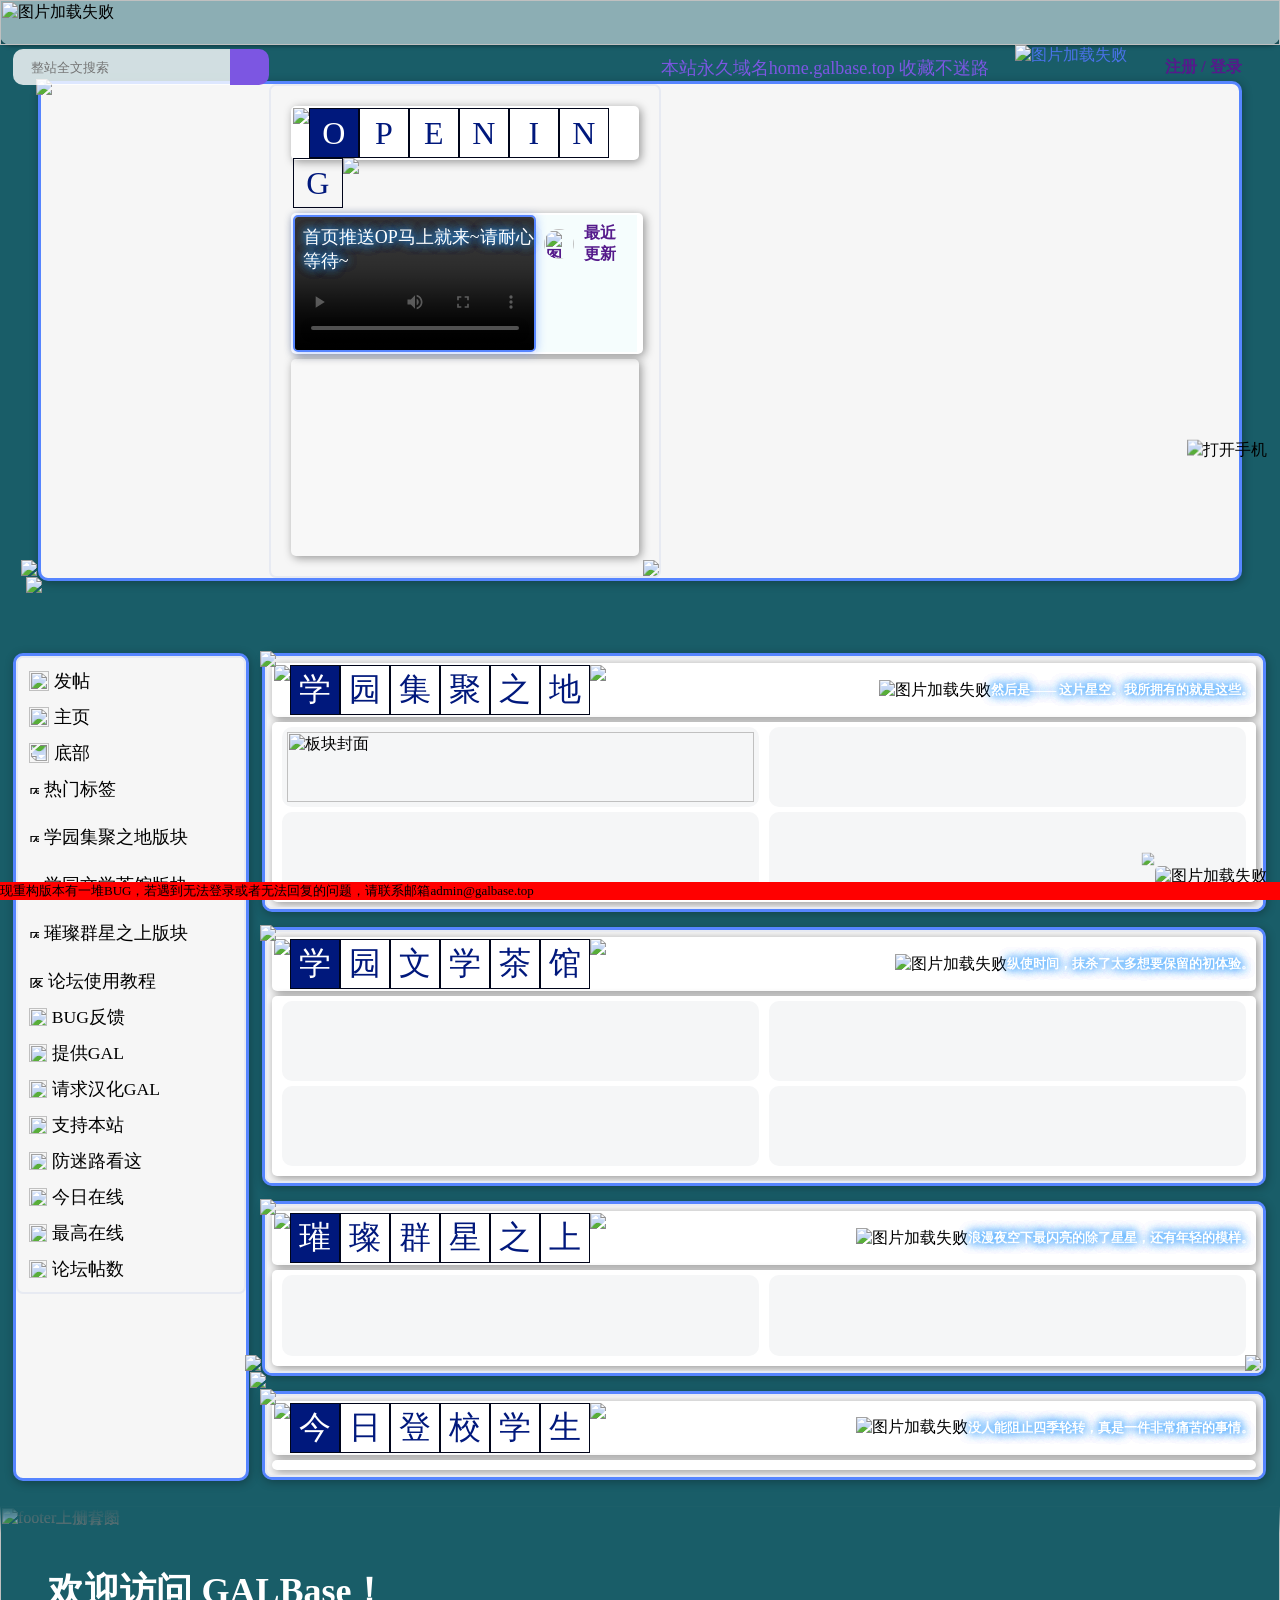
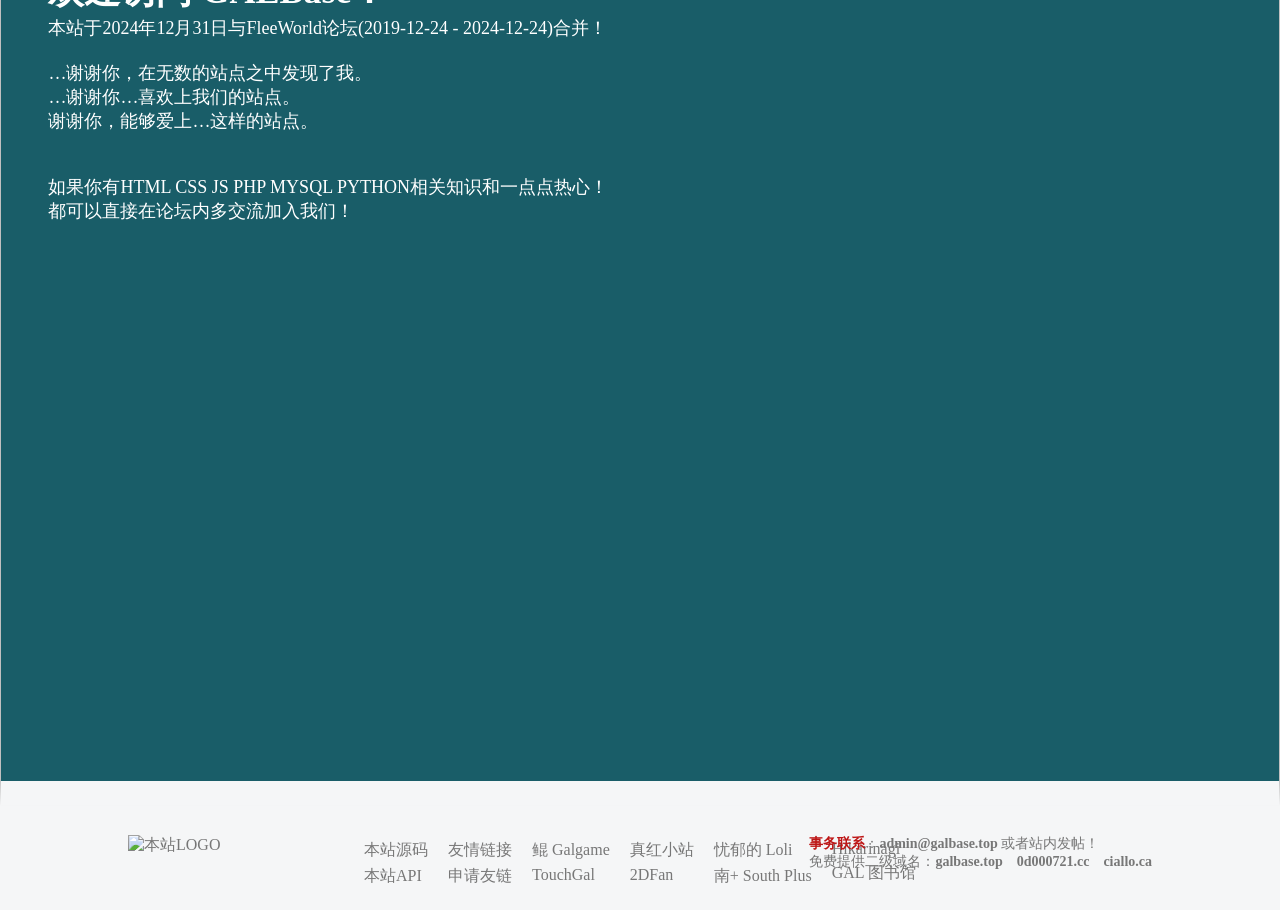
==== commit da9f20f1: "更新 update" ====
--- a/index.html
+++ b/index.html
@@ -19,7 +19,7 @@
 	</style>
 </head>
 <body>
-	
+	<div id="imp">现重构版本有一堆BUG，若遇到无法登录或者无法回复的问题，请联系邮箱admin@galbase.top</div>
 
 	<div class="header"></div>
 
@@ -28,14 +28,14 @@
 	<br>
 
 	<div class="board op_board">
-		<img src="/data/imgs/telescope_top.png" class="telescope_top">
-		<img src="/data/imgs/telescope_bottom.png" class="telescope_bottom">
-		<img src="/data/imgs/title_arc.png" class="title_arc">
-		<div class="board_2nd">
-			<img src="/data/imgs/star_orbit.png" class="star_orbit">
-			<img src="/data/imgs/light_star.png" class="light_star">
-			<header>
-				<img src="/data/imgs/title_start.png" class="title_start">
+		<img data-src="/telescope_top.png" class="telescope_top">
+		<img data-src="/telescope_bottom.png" class="telescope_bottom">
+		<img data-src="/title_arc.png" class="title_arc">
+		<div class="board_2nd">
+			<img data-src="/star_orbit.png" class="star_orbit">
+			<img data-src="/light_star.png" class="light_star">
+			<header>
+				<img data-src="/title_start.png" class="title_start">
 				<ul class="title_content">
 					<li>O</li>
 					<li>P</li>
@@ -45,7 +45,7 @@
 					<li>N</li>
 					<li>G</li>
 				</ul>
-				<img src="/data/imgs/title_end.png" class="title_end">
+				<img data-src="/title_end.png" class="title_end">
 			</header>
 			<main style="width: 100%">
 				<div class="home_page_op">
@@ -56,7 +56,7 @@
 				<div class="newest_topic">
 					<div class="card">
 						<div class="auther">
-							<img src="/data/imgs/title_start.png" class="avatar" alt="图片加载失败">
+							<img data-src="/title_start.png" class="avatar" alt="图片加载失败">
 							<span class="uname">最近更新</span>
 						</div>
 					</div>
@@ -83,10 +83,10 @@
 
 
 	<div class="board main_board">
-		<img src="/data/imgs/title_arc.png" class="title_arc">
-		<div class="board_2nd">
-			<header>
-				<img src="/data/imgs/title_start.png" class="title_start">
+		<img data-src="/title_arc.png" class="title_arc">
+		<div class="board_2nd">
+			<header>
+				<img data-src="/title_start.png" class="title_start">
 				<ul class="title_content">
 					<li>学</li>
 					<li>园</li>
@@ -95,23 +95,23 @@
 					<li>之</li>
 					<li>地</li>
 				</ul>
-				<img src="/data/imgs/title_end.png" class="title_end">
+				<img data-src="/title_end.png" class="title_end">
 				<div class="sign">
-					<img class="star" src="/data/imgs/star.png" alt="图片加载失败">
+					<img data-src="/star.png" class="star" alt="图片加载失败">
 					<p>然后是—— 这片星空。我所拥有的就是这些。</p>
 				</div>
 			</header>
 			<main>
 				<div class="section_board" id="fid_1-1">
-					<img class="cover" src="/data/imgs/board/none.png" alt="板块封面">
+					<img data-src="/board/none.png" class="cover" alt="板块封面">
 					<ul>
 						<li><a class="title" href="" target="_blank">&ensp;板块信息正在来的路上~请耐心等待~</a><span class="num" hidden>收入数: <span>0</span></span></li>
 						<li><a class="topic" href="" target="_blank"></a></li>
 						<li class="info" hidden>
-							<img src="/data/imgs/user.png" alt="用户名"><a class="auther" href="" target="_blank"></a>
-							<img src="/data/imgs/date.png" alt="日期"><span class="date"></span>
-							<img src="/data/imgs/view.png" alt="浏览量"><span class="view"></span>
-							<img src="/data/imgs/reply.png" alt="回复量"><span class="reply"></span>
+							<img data-src="/user.png" alt="用户名"><a class="auther" href="" target="_blank"></a>
+							<img data-src="/date.png" alt="日期"><span class="date"></span>
+							<img data-src="/view.png" alt="浏览量"><span class="view"></span>
+							<img data-src="/reply.png" alt="回复量"><span class="reply"></span>
 						</li>
 					</ul>
 				</div>
@@ -122,38 +122,38 @@
 						<li><a class="title" href="" target="_blank"></a><span class="num" hidden>收入数: <span>0</span></span></li>
 						<li><a class="topic" href="" target="_blank"></a></li>
 						<li class="info" hidden>
-							<img src="/data/imgs/user.png" alt="用户名"><a class="auther" href="" target="_blank"></a>
-							<img src="/data/imgs/date.png" alt="日期"><span class="date"></span>
-							<img src="/data/imgs/view.png" alt="浏览量"><span class="view"></span>
-							<img src="/data/imgs/reply.png" alt="回复量"><span class="reply"></span>
+							<img data-src="/user.png" alt="用户名"><a class="auther" href="" target="_blank"></a>
+							<img data-src="/date.png" alt="日期"><span class="date"></span>
+							<img data-src="/view.png" alt="浏览量"><span class="view"></span>
+							<img data-src="/reply.png" alt="回复量"><span class="reply"></span>
 						</li>
 					</ul>
 				</div>
 
 				<div class="section_board" id="fid_1-3">
-					<img class="cover" src="" alt="板块封面" hidden>
-					<ul>
-						<li><a class="title" href="" target="_blank"></a><span class="num" hidden>收入数: <span>0</span></span></li>
-						<li><a class="topic" href="" target="_blank"></a></li>
-						<li class="info" hidden>
-							<img src="/data/imgs/user.png" alt="用户名"><a class="auther" href="" target="_blank"></a>
-							<img src="/data/imgs/date.png" alt="日期"><span class="date"></span>
-							<img src="/data/imgs/view.png" alt="浏览量"><span class="view"></span>
-							<img src="/data/imgs/reply.png" alt="回复量"><span class="reply"></span>
+					<img class="cover" alt="板块封面" hidden>
+					<ul>
+						<li><a class="title" href="" target="_blank"></a><span class="num" hidden>收入数: <span>0</span></span></li>
+						<li><a class="topic" href="" target="_blank"></a></li>
+						<li class="info" hidden>
+							<img data-src="/user.png" alt="用户名"><a class="auther" href="" target="_blank"></a>
+							<img data-src="/date.png" alt="日期"><span class="date"></span>
+							<img data-src="/view.png" alt="浏览量"><span class="view"></span>
+							<img data-src="/reply.png" alt="回复量"><span class="reply"></span>
 						</li>
 					</ul>
 				</div>
 
 				<div class="section_board" id="fid_1-4">
-					<img class="cover" src="" alt="板块封面" hidden>
-					<ul>
-						<li><a class="title" href="" target="_blank"></a><span class="num" hidden>收入数: <span>0</span></span></li>
-						<li><a class="topic" href="" target="_blank"></a></li>
-						<li class="info" hidden>
-							<img src="/data/imgs/user.png" alt="用户名"><a class="auther" href="" target="_blank"></a>
-							<img src="/data/imgs/date.png" alt="日期"><span class="date"></span>
-							<img src="/data/imgs/view.png" alt="浏览量"><span class="view"></span>
-							<img src="/data/imgs/reply.png" alt="回复量"><span class="reply"></span>
+					<img class="cover" alt="板块封面" hidden>
+					<ul>
+						<li><a class="title" href="" target="_blank"></a><span class="num" hidden>收入数: <span>0</span></span></li>
+						<li><a class="topic" href="" target="_blank"></a></li>
+						<li class="info" hidden>
+							<img data-src="/user.png" alt="用户名"><a class="auther" href="" target="_blank"></a>
+							<img data-src="/date.png" alt="日期"><span class="date"></span>
+							<img data-src="/view.png" alt="浏览量"><span class="view"></span>
+							<img data-src="/reply.png" alt="回复量"><span class="reply"></span>
 						</li>
 					</ul>
 				</div>
@@ -168,10 +168,10 @@
 
 
 	<div class="board main_board" style="margin-top: 15px;">
-		<img src="/data/imgs/title_arc.png" class="title_arc">
-		<div class="board_2nd">
-			<header>
-				<img src="/data/imgs/title_start.png" class="title_start">
+		<img data-src="/title_arc.png" class="title_arc">
+		<div class="board_2nd">
+			<header>
+				<img data-src="/title_start.png" class="title_start">
 				<ul class="title_content">
 					<li>学</li>
 					<li>园</li>
@@ -180,65 +180,65 @@
 					<li>茶</li>
 					<li>馆</li>
 				</ul>
-				<img src="/data/imgs/title_end.png" class="title_end">
+				<img data-src="/title_end.png" class="title_end">
 				<div class="sign">
-					<img class="star" src="/data/imgs/star.png" alt="图片加载失败">
+					<img data-src="/star.png" class="star" alt="图片加载失败">
 					<p>纵使时间，抹杀了太多想要保留的初体验。</p>
 				</div>
 			</header>
 			<main>
 				<div class="section_board" id="fid_2-1">
-					<img class="cover" src="" alt="板块封面" hidden>
-					<ul>
-						<li><a class="title" href="" target="_blank"></a><span class="num" hidden>收入数: <span>0</span></span></li>
-						<li><a class="topic" href="" target="_blank"></a></li>
-						<li class="info" hidden>
-							<img src="/data/imgs/user.png" alt="用户名"><a class="auther" href="" target="_blank"></a>
-							<img src="/data/imgs/date.png" alt="日期"><span class="date"></span>
-							<img src="/data/imgs/view.png" alt="浏览量"><span class="view"></span>
-							<img src="/data/imgs/reply.png" alt="回复量"><span class="reply"></span>
+					<img class="cover" alt="板块封面" hidden>
+					<ul>
+						<li><a class="title" href="" target="_blank"></a><span class="num" hidden>收入数: <span>0</span></span></li>
+						<li><a class="topic" href="" target="_blank"></a></li>
+						<li class="info" hidden>
+							<img data-src="/user.png" alt="用户名"><a class="auther" href="" target="_blank"></a>
+							<img data-src="/date.png" alt="日期"><span class="date"></span>
+							<img data-src="/view.png" alt="浏览量"><span class="view"></span>
+							<img data-src="/reply.png" alt="回复量"><span class="reply"></span>
 						</li>
 					</ul>
 				</div>
 
 				<div class="section_board" id="fid_2-2">
-					<img class="cover" src="" alt="板块封面" hidden>
-					<ul>
-						<li><a class="title" href="" target="_blank"></a><span class="num" hidden>收入数: <span>0</span></span></li>
-						<li><a class="topic" href="" target="_blank"></a></li>
-						<li class="info" hidden>
-							<img src="/data/imgs/user.png" alt="用户名"><a class="auther" href="" target="_blank"></a>
-							<img src="/data/imgs/date.png" alt="日期"><span class="date"></span>
-							<img src="/data/imgs/view.png" alt="浏览量"><span class="view"></span>
-							<img src="/data/imgs/reply.png" alt="回复量"><span class="reply"></span>
+					<img class="cover" alt="板块封面" hidden>
+					<ul>
+						<li><a class="title" href="" target="_blank"></a><span class="num" hidden>收入数: <span>0</span></span></li>
+						<li><a class="topic" href="" target="_blank"></a></li>
+						<li class="info" hidden>
+							<img data-src="/user.png" alt="用户名"><a class="auther" href="" target="_blank"></a>
+							<img data-src="/date.png" alt="日期"><span class="date"></span>
+							<img data-src="/view.png" alt="浏览量"><span class="view"></span>
+							<img data-src="/reply.png" alt="回复量"><span class="reply"></span>
 						</li>
 					</ul>
 				</div>
 
 				<div class="section_board" id="fid_2-3">
-					<img class="cover" src="" alt="板块封面" hidden>
-					<ul>
-						<li><a class="title" href="" target="_blank"></a><span class="num" hidden>收入数: <span>0</span></span></li>
-						<li><a class="topic" href="" target="_blank"></a></li>
-						<li class="info" hidden>
-							<img src="/data/imgs/user.png" alt="用户名"><a class="auther" href="" target="_blank"></a>
-							<img src="/data/imgs/date.png" alt="日期"><span class="date"></span>
-							<img src="/data/imgs/view.png" alt="浏览量"><span class="view"></span>
-							<img src="/data/imgs/reply.png" alt="回复量"><span class="reply"></span>
+					<img class="cover" alt="板块封面" hidden>
+					<ul>
+						<li><a class="title" href="" target="_blank"></a><span class="num" hidden>收入数: <span>0</span></span></li>
+						<li><a class="topic" href="" target="_blank"></a></li>
+						<li class="info" hidden>
+							<img data-src="/user.png" alt="用户名"><a class="auther" href="" target="_blank"></a>
+							<img data-src="/date.png" alt="日期"><span class="date"></span>
+							<img data-src="/view.png" alt="浏览量"><span class="view"></span>
+							<img data-src="/reply.png" alt="回复量"><span class="reply"></span>
 						</li>
 					</ul>
 				</div>
 
 				<div class="section_board" id="fid_2-4">
-					<img class="cover" src="" alt="板块封面" hidden>
-					<ul>
-						<li><a class="title" href="" target="_blank"></a><span class="num" hidden>收入数: <span>0</span></span></li>
-						<li><a class="topic" href="" target="_blank"></a></li>
-						<li class="info" hidden>
-							<img src="/data/imgs/user.png" alt="用户名"><a class="auther" href="" target="_blank"></a>
-							<img src="/data/imgs/date.png" alt="日期"><span class="date"></span>
-							<img src="/data/imgs/view.png" alt="浏览量"><span class="view"></span>
-							<img src="/data/imgs/reply.png" alt="回复量"><span class="reply"></span>
+					<img class="cover" alt="板块封面" hidden>
+					<ul>
+						<li><a class="title" href="" target="_blank"></a><span class="num" hidden>收入数: <span>0</span></span></li>
+						<li><a class="topic" href="" target="_blank"></a></li>
+						<li class="info" hidden>
+							<img data-src="/user.png" alt="用户名"><a class="auther" href="" target="_blank"></a>
+							<img data-src="/date.png" alt="日期"><span class="date"></span>
+							<img data-src="/view.png" alt="浏览量"><span class="view"></span>
+							<img data-src="/reply.png" alt="回复量"><span class="reply"></span>
 						</li>
 					</ul>
 				</div>
@@ -249,14 +249,14 @@
 
 
 	<div class="board main_board" style="margin-top: 15px;">
-		<img src="/data/imgs/telescope_top.png" class="telescope_top">
-		<img src="/data/imgs/telescope_bottom.png" class="telescope_bottom">
-		<img src="/data/imgs/title_arc.png" class="title_arc">
-		<div class="board_2nd">
-			<img src="/data/imgs/star_orbit.png" class="star_orbit">
-			<img src="/data/imgs/light_star.png" class="light_star">
-			<header>
-				<img src="/data/imgs/title_start.png" class="title_start">
+		<img data-src="/telescope_top.png" class="telescope_top">
+		<img data-src="/telescope_bottom.png" class="telescope_bottom">
+		<img data-src="/title_arc.png" class="title_arc">
+		<div class="board_2nd">
+			<img data-src="/star_orbit.png" class="star_orbit">
+			<img data-src="/light_star.png" class="light_star">
+			<header>
+				<img data-src="/title_start.png" class="title_start">
 				<ul class="title_content">
 					<li>璀</li>
 					<li>璨</li>
@@ -265,38 +265,38 @@
 					<li>之</li>
 					<li>上</li>
 				</ul>
-				<img src="/data/imgs/title_end.png" class="title_end">
+				<img data-src="/title_end.png" class="title_end">
 				<div class="sign">
-					<img class="star" src="/data/imgs/star.png" alt="图片加载失败">
+					<img data-src="/star.png" class="star" alt="图片加载失败">
 					<p>浪漫夜空下最闪亮的除了星星，还有年轻的模样。</p>
 				</div>
 			</header>
 			<main style="width: 100%;">
 
 				<div class="section_board" id="fid_3-1">
-					<img class="cover" src="" alt="板块封面" hidden>
-					<ul>
-						<li><a class="title" href="" target="_blank"></a><span class="num" hidden>收入数: <span>0</span></span></li>
-						<li><a class="topic" href="" target="_blank"></a></li>
-						<li class="info" hidden>
-							<img src="/data/imgs/user.png" alt="用户名"><a class="auther" href="" target="_blank"></a>
-							<img src="/data/imgs/date.png" alt="日期"><span class="date"></span>
-							<img src="/data/imgs/view.png" alt="浏览量"><span class="view"></span>
-							<img src="/data/imgs/reply.png" alt="回复量"><span class="reply"></span>
+					<img class="cover" alt="板块封面" hidden>
+					<ul>
+						<li><a class="title" href="" target="_blank"></a><span class="num" hidden>收入数: <span>0</span></span></li>
+						<li><a class="topic" href="" target="_blank"></a></li>
+						<li class="info" hidden>
+							<img data-src="/user.png" alt="用户名"><a class="auther" href="" target="_blank"></a>
+							<img data-src="/date.png" alt="日期"><span class="date"></span>
+							<img data-src="/view.png" alt="浏览量"><span class="view"></span>
+							<img data-src="/reply.png" alt="回复量"><span class="reply"></span>
 						</li>
 					</ul>
 				</div>
 
 				<div class="section_board" id="fid_3-2">
-					<img class="cover" src="" alt="板块封面" hidden>
-					<ul>
-						<li><a class="title" href="" target="_blank"></a><span class="num" hidden>收入数: <span>0</span></span></li>
-						<li><a class="topic" href="" target="_blank"></a></li>
-						<li class="info" hidden>
-							<img src="/data/imgs/user.png" alt="用户名"><a class="auther" href="" target="_blank"></a>
-							<img src="/data/imgs/date.png" alt="日期"><span class="date"></span>
-							<img src="/data/imgs/view.png" alt="浏览量"><span class="view"></span>
-							<img src="/data/imgs/reply.png" alt="回复量"><span class="reply"></span>
+					<img class="cover" alt="板块封面" hidden>
+					<ul>
+						<li><a class="title" href="" target="_blank"></a><span class="num" hidden>收入数: <span>0</span></span></li>
+						<li><a class="topic" href="" target="_blank"></a></li>
+						<li class="info" hidden>
+							<img data-src="/user.png" alt="用户名"><a class="auther" href="" target="_blank"></a>
+							<img data-src="/date.png" alt="日期"><span class="date"></span>
+							<img data-src="/view.png" alt="浏览量"><span class="view"></span>
+							<img data-src="/reply.png" alt="回复量"><span class="reply"></span>
 						</li>
 					</ul>
 				</div>
@@ -308,10 +308,10 @@
 
 
 	<div class="board main_board dynamic_height_flex" style="margin-top: 15px;">
-		<img src="/data/imgs/title_arc.png" class="title_arc">
-		<div class="board_2nd">
-			<header>
-				<img src="/data/imgs/title_start.png" class="title_start">
+		<img data-src="/title_arc.png" class="title_arc">
+		<div class="board_2nd">
+			<header>
+				<img data-src="/title_start.png" class="title_start">
 				<ul class="title_content">
 					<li>今</li>
 					<li>日</li>
@@ -320,9 +320,9 @@
 					<li>学</li>
 					<li>生</li>
 				</ul>
-				<img src="/data/imgs/title_end.png" class="title_end">
+				<img data-src="/title_end.png" class="title_end">
 				<div class="sign">
-					<img class="star" src="/data/imgs/star.png" alt="图片加载失败">
+					<img data-src="/star.png" class="star" alt="图片加载失败">
 					<p>没人能阻止四季轮转，真是一件非常痛苦的事情。</p>
 				</div>
 			</header>
@@ -331,10 +331,18 @@
 			</main>
 		</div>
 	</div>
-
-	<br><br><br>
+<script>
+
+
+
+
+// https://vndb.org/v?sq=ewbqeqbw
+
+</script>
+
+
+
 </body>
-
 <script src="/js/functions.js"></script>
 <script src="/js/header.js"></script>
 <script src="/js/navigation_bar.js"></script>
--- a/css/header.css
+++ b/css/header.css
@@ -52,7 +52,7 @@
 	width: 15%;
 	border-radius: 0 10px 10px 0;
 	cursor: pointer;
-	background: #7C56E2 url(/data/imgs/search.png) no-repeat center center;
+	background: #7C56E2 url(/data/forums/3/data3/imgs/search.png) no-repeat center center;
 }
 
 .user_dropdown {
--- a/css/style.css
+++ b/css/style.css
@@ -33,6 +33,7 @@
 	background-position: center top;
 	background-repeat: no-repeat;
 	background-attachment: fixed;
+	overflow-x: hidden;
 }
 
 u {
@@ -145,7 +146,7 @@
 	justify-content: space-between;
 	transition: background-color 0.25s ease, border-color 0.25s ease;
 	position: relative;
-	z-index: 100;
+	z-index: 900;
 }
 
 .select_main span img {
@@ -177,7 +178,7 @@
 	width: 100%;
 	background-color: white;
 	box-shadow: 0 2px 10px rgba(0, 0, 0, 0.1);
-	z-index: 100;
+	z-index: 900;
 	max-height: 200px;
 	overflow-y: auto;
 	border: 1px solid #ccc;
@@ -398,7 +399,7 @@
 }
 
 .limit {
-	max-height: 40cqw;
+	max-height: 35cqw;
 	overflow-y: scroll;
 	overflow-x: hidden;
 }
@@ -597,23 +598,20 @@
 	width: 100%;
 	background-color: rgba(0, 0, 0, 0.2);
 	transition: all 0.25s;
-	z-index: 999;
+	z-index: 800;
 }
 
 #float_window .board {
-	position: absolute;
+    position: absolute;
 	display: inline-block;
-	top: 0%;
-	left: 50%;
-	width: 50%;
-	max-height: 80%;
-	transform: translate(-50%, -50%);
+    left: 50%;
+    top: 50%;
+    transform: translate(-50%, -50%);
 }
 
 #float_window header {
 	cursor: move;
 }
-
 
 
 .wide_board {
@@ -651,6 +649,7 @@
 
 /* 隐藏原生input */
 .checkbox input {
+	width: 0;
 	opacity: 0;
 	position: absolute;
 }
@@ -751,7 +750,6 @@
 	left: 0;
 	width: 100%;
 	transition: transform 0.3s ease-out; /* 平滑过渡 */
-	will-change: transform;
 }
 
 
@@ -805,6 +803,229 @@
 	color: #7C56E2;
 	text-decoration-line: underline;
 }
+
+#phone_open {
+	position: fixed;
+	top: 50%;
+	right: 1cqw;
+	cursor: pointer;
+	transform: translate(0, -50%);
+	/* 常驻：呼吸光晕 + 浮动 */
+	animation: phone-float 3s ease-in-out infinite,
+	           phone-glow  3s ease-in-out infinite;
+	z-index: 900;
+}
+
+/* 浮动上下 */
+@keyframes phone-float {
+	0%, 100% { transform: translate(0, -50%);        }
+	50%       { transform: translate(0, calc(-50% - 6px)); }
+}
+
+/* 蓝海晶光晕呼吸 */
+@keyframes phone-glow {
+	0%, 100% {
+		filter: drop-shadow(0 0 4px rgba(100, 210, 255, 0.4))
+		        drop-shadow(0 0 8px rgba(60, 160, 240, 0.2));
+	}
+	50% {
+		filter: drop-shadow(0 0 10px rgba(100, 220, 255, 0.9))
+		        drop-shadow(0 0 20px rgba(60, 180, 255, 0.5))
+		        drop-shadow(0 0 35px rgba(30, 130, 220, 0.3));
+	}
+}
+
+/* 悬停：停住浮动，换成波纹扩散 + 高亮 */
+#phone_open:hover {
+	animation: phone-hover-glow 0.6s ease-in-out infinite alternate,
+	           phone-ripple     2.5s ease-in-out infinite; /* 改慢 */
+	transition: filter 0.2s;
+}
+
+@keyframes phone-hover-glow {
+	from {
+		filter: drop-shadow(0 0 6px rgba(140, 230, 255, 0.8))
+		        drop-shadow(0 0 14px rgba(80, 190, 255, 0.6));
+	}
+	to {
+		filter: drop-shadow(0 0 14px rgba(180, 245, 255, 1))
+		        drop-shadow(0 0 28px rgba(100, 210, 255, 0.8))
+		        drop-shadow(0 0 50px rgba(50, 160, 240, 0.4));
+	}
+}
+
+/* 悬停时轻微缩放脉冲，模拟水波荡漾 */
+@keyframes phone-ripple {
+	0%   { transform: translate(0, -50%) scale(1);    }
+	40%  { transform: translate(0, -50%) scale(1.08); }
+	70%  { transform: translate(0, -50%) scale(0.97); }
+	100% { transform: translate(0, -50%) scale(1);    }
+}
+
+
+#phone {
+  position: fixed;
+  width: 16cqw;
+  height: 32cqw;
+  top: 50%;
+  right: 5cqw;
+  transform: translate(0, -50%);
+  transform-style: preserve-3d;
+  z-index: 100;
+}
+
+#phone .shell {
+	width: 100%;
+}
+
+#phone .bg {
+  position: absolute; /* ❌ fixed → absolute */
+  top: 3.4cqw;
+  left: 0.8cqw;
+  width: 14.35cqw;
+  height: 25cqw;
+  z-index: 101;
+  box-sizing: border-box;
+}
+
+#phone .inner {
+  position: absolute; /* ❌ fixed → absolute */
+  padding: 8px;
+  top: 3.45cqw;
+  left: 0.85cqw;
+  width: 14.3cqw;
+  height: 25cqw;
+  z-index: 102;
+  box-sizing: border-box;
+}
+#phone .inner ul {
+	display: grid;
+	grid-template-columns: repeat(4, 1fr);
+	gap: 0.8cqw;
+	margin: 0;
+	padding: 0;
+	list-style: none;
+}
+
+#phone .app {
+	display: flex;
+	flex-direction: column;
+	align-items: center;
+	justify-content: flex-start;
+	gap: 0.3cqw;
+	cursor: pointer;
+	user-select: none;
+	position: relative;
+	opacity: 0;
+	transform: translateY(20px) scale(0.8);
+	animation: app-enter 0.45s cubic-bezier(0.34, 1.56, 0.64, 1) forwards;
+}
+
+/* 每个图标延迟 70ms 错开 */
+#phone .app:nth-child(1)  { animation-delay: 0.05s; }
+#phone .app:nth-child(2)  { animation-delay: 0.12s; }
+#phone .app:nth-child(3)  { animation-delay: 0.19s; }
+#phone .app:nth-child(4)  { animation-delay: 0.26s; }
+#phone .app:nth-child(5)  { animation-delay: 0.33s; }
+#phone .app:nth-child(6)  { animation-delay: 0.40s; }
+#phone .app:nth-child(7)  { animation-delay: 0.47s; }
+#phone .app:nth-child(8)  { animation-delay: 0.54s; }
+#phone .app:nth-child(9)  { animation-delay: 0.61s; }
+#phone .app:nth-child(10) { animation-delay: 0.68s; }
+#phone .app:nth-child(11) { animation-delay: 0.75s; }
+#phone .app:nth-child(12) { animation-delay: 0.82s; }
+#phone .app:nth-child(13) { animation-delay: 0.89s; }
+#phone .app:nth-child(14) { animation-delay: 0.96s; }
+#phone .app:nth-child(15) { animation-delay: 1.03s; }
+#phone .app:nth-child(16) { animation-delay: 1.10s; }
+#phone .app:nth-child(17) { animation-delay: 1.17s; }
+#phone .app:nth-child(18) { animation-delay: 1.24s; }
+#phone .app:nth-child(19) { animation-delay: 1.31s; }
+#phone .app:nth-child(20) { animation-delay: 1.38s; }
+
+@keyframes app-enter {
+  to { opacity: 1; transform: translateY(0) scale(1); }
+}
+
+
+/* hover：浮起 + 轻微高光 */
+#phone .app:hover img {
+  transform: translateY(-4px) scale(1.1);
+  box-shadow:
+    0 10px 24px rgba(0,0,0,0.4),
+    0 0 0 1px rgba(255,255,255,0.15),
+    inset 0 1px 0 rgba(255,255,255,0.2);
+  filter: brightness(1.08);
+}
+
+/* active：下压回弹 */
+#phone .app:active img {
+  transform: translateY(0) scale(0.9);
+  transition: transform 0.08s ease;
+}
+
+#phone .app img {
+	width: 2.5cqw;
+	height: 2.5cqw;
+	border-radius: 0.7cqw;
+	object-fit: cover;
+	box-shadow:
+		0 0.2cqw 0.6cqw rgba(0,0,0,.25);
+}
+
+#phone .app span {
+	font-size: 0.65cqw;
+	color: white;
+	text-align: center;
+	width: 100%;
+	overflow: hidden;
+	text-overflow: ellipsis;
+	white-space: nowrap;
+	text-shadow:
+		0 1px 3px rgba(0,0,0,.5);
+}
+
+
+/* 
+手机进入和退出
+*/
+@keyframes phone-open-in {
+  from {
+    opacity: 0;
+    transform: translate(0, -50%) perspective(800px)
+               translateX(60px) rotateY(-15deg) scale(0.9);
+  }
+  to {
+    opacity: 1;
+    transform: translate(0, -50%) perspective(800px)
+               translateX(0) rotateY(0deg) scale(1);
+  }
+}
+
+/* 退出：向右弹出 + 轻微压缩 */
+@keyframes phone-close-out {
+  from {
+    opacity: 1;
+    transform: translate(0, -50%);
+  }
+  to {
+    opacity: 0;
+    transform: translate(0, -50%) perspective(800px)
+               translateX(80px) rotateY(20deg) scale(0.85);
+  }
+}
+
+#phone.is-open  { animation: phone-open-in  0.55s cubic-bezier(0.34, 1.56, 0.64, 1) forwards; }
+#phone.is-close { animation: phone-close-out 0.35s cubic-bezier(0.36, 0, 0.66, -0.56) forwards; }
+
+
+
+
+
+
+
+
+
 
 .contact-info {
 	position: absolute;
@@ -884,7 +1105,77 @@
 .cb-slideshow li:nth-child(6) { animation: slide-show 36s infinite 30s; }
 
 
-
+.danmaku-wrap {
+	width: 0%;
+	height: 0%;
+	pointer-events: none;
+	background: aqua;
+	overflow: hidden;
+}
+
+.danmaku-item {
+	position: fixed;
+	white-space: nowrap;
+	display: flex;
+	align-items: center;
+	gap: 7px;
+	padding: 5px 14px;
+	border-radius: 999px;
+	font-size: 14px;
+	font-weight: 400;
+	letter-spacing: 0.04em;
+	animation: slide linear forwards;
+	will-change: transform;
+	left: 100%;
+	cursor: pointer;
+	transition: box-shadow 0.2s ease;
+	pointer-events: auto;
+	user-select: none;
+	z-index: 998;
+}
+
+.danmaku-item:hover {
+	animation-play-state: paused !important;
+	transform: scale(1.05);
+	box-shadow: 0 4px 12px rgba(42, 112, 184, 0.2);
+	z-index: 100 !important;
+}
+
+@keyframes slide {
+	0%   { transform: translateX(0); opacity: 0; }
+	3%   { opacity: 1; }
+	92%  { opacity: 1; }
+	100% { transform: translateX(calc(-1 * var(--travel, 120vw))); opacity: 0; }
+}
+
+.style-ghost   { background: rgba(255,255,255,0.65); color: #1a5a9a; border: 1px solid rgba(80,160,240,0.45);  backdrop-filter: blur(6px); }
+.style-ink     { background: rgba(10,50,110,0.85);   color: #c8e8ff; border: 1px solid rgba(80,160,255,0.35);  backdrop-filter: blur(4px); }
+.style-petal   { background: rgba(180,220,255,0.75); color: #0d3a70; border: 1px solid rgba(100,180,255,0.5);  backdrop-filter: blur(6px); }
+.style-sakura  { background: rgba(255,220,235,0.80); color: #8b1a4a; border: 1px solid rgba(255,150,190,0.50); backdrop-filter: blur(6px); }
+.style-night   { background: rgba(15,10,40,0.88);    color: #b8a0ff; border: 1px solid rgba(140,100,255,0.40); backdrop-filter: blur(4px); }
+.style-aurora  { background: rgba(10,60,50,0.82);    color: #7fffd4; border: 1px solid rgba(60,200,160,0.45);  backdrop-filter: blur(5px); }
+.style-sand    { background: rgba(255,245,220,0.80); color: #7a5520; border: 1px solid rgba(200,170,100,0.50); backdrop-filter: blur(6px); }
+.style-dusk    { background: rgba(80,20,60,0.82);    color: #ffb3d0; border: 1px solid rgba(220,100,160,0.40); backdrop-filter: blur(4px); }
+.style-frost   { background: rgba(220,240,255,0.72); color: #2a5080; border: 1px solid rgba(160,210,255,0.60); backdrop-filter: blur(8px); }
+.style-ember   { background: rgba(60,15,5,0.86);     color: #ffc090; border: 1px solid rgba(220,100,50,0.45);  backdrop-filter: blur(4px); }
+.style-my-mine { background: rgba(255,255,255,0.92); color: #2a80cc; border: 2px solid #2a80cc; font-weight: 500; }
+
+.danmaku-wrap .avatar {
+	width: 20px; height: 20px; border-radius: 50%;
+	display: flex; align-items: center; justify-content: center;
+	font-size: 10px; font-weight: 600; flex-shrink: 0;
+}
+.av-ghost  { background: #b0d8f8; color: #1a5a9a; }
+.av-ink    { background: #1a4a8a; color: #c8e8ff; }
+.av-petal  { background: #7abcee; color: #0d3a70; }
+.av-sakura { background: #f9b8d0; color: #8b1a4a; }
+.av-night  { background: #3a2070; color: #b8a0ff; }
+.av-aurora { background: #0e4a3c; color: #7fffd4; }
+.av-sand   { background: #e8d09a; color: #7a5520; }
+.av-dusk   { background: #6a1848; color: #ffb3d0; }
+.av-frost  { background: #a8d0f0; color: #2a5080; }
+.av-ember  { background: #5a2010; color: #ffc090; }
+.av-mine   { background: #2a80cc; color: #ffffff; }
 
 
 
--- a/css/home_page.css
+++ b/css/home_page.css
@@ -226,24 +226,25 @@
 
 /* 首页推送5个GAL */
 .recommend_gal_list {
-	display: block;
+	display: flex;
+	gap: 5px;
 	margin-top: 5px;
 	width: 100%;
 	padding: 5px 5px 2px 5px;
-    background-color: rgba(255, 255, 255, .2);
+	background-color: rgba(255, 255, 255, .2);
 	border-radius: 5px;
-    box-shadow: 2px 2px 10px rgb(0, 0, 0, .4);
+	box-shadow: 2px 2px 10px rgb(0, 0, 0, .4);
 	box-sizing: border-box;
 }
 
 .recommend_gal_list .card {
 	position: relative;
-	display: inline-block;
-	width: 19.7%;
-	height: 18%;
+	flex: 1;
+	aspect-ratio: 16 / 9;   /* 关键：给卡片一个宽高比 */
 	border-radius: 5px;
 	overflow: hidden;
 	box-sizing: border-box;
+	min-width: 0;
 }
 
 .recommend_gal_list .card img {
@@ -258,7 +259,11 @@
 	position: absolute;
 	width: 100%;
 	height: 100%;
-	background: linear-gradient(to bottom, rgba(0, 24, 124, 0.2), rgba(239, 150, 197, 0.1));
+	background: linear-gradient(
+		to bottom,
+		rgba(0, 24, 124, 0.2),
+		rgba(239, 150, 197, 0.1)
+	);
 	opacity: 0;
 	transition: all 0.25s;
 }
@@ -270,8 +275,15 @@
 .recommend_gal_list .title a {
 	color: white;
 	font-size: large;
-	text-shadow: 0 0 10px rgb(35, 153, 255, 0.5),0 0 10px rgb(35, 153, 255, 0.5),0 0 10px rgb(35, 153, 255, 0.5),0 0 10px rgb(35, 153, 255, 0.5);
-}
+	text-shadow:
+		0 0 10px rgb(35, 153, 255, 0.5),
+		0 0 10px rgb(35, 153, 255, 0.5),
+		0 0 10px rgb(35, 153, 255, 0.5),
+		0 0 10px rgb(35, 153, 255, 0.5);
+}
+
+
+
 
 .home_page_op {
 	float: left;
